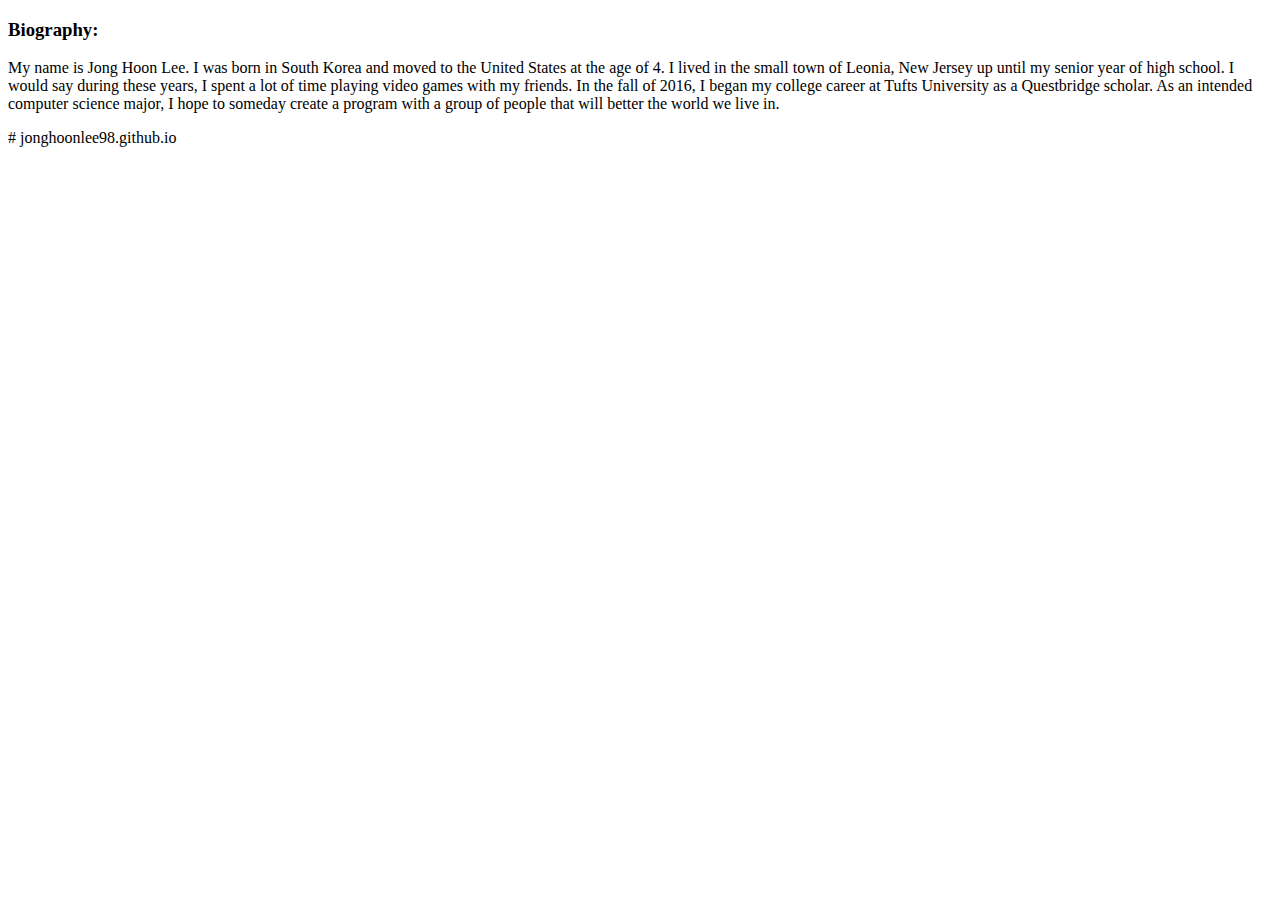
==== bio.html @ f950bfbd "Adding biography" ====
<!doctype html>
<html>

<head>
<title>Biography</title>
<meta charset="utf-8"/>
</head>

<body>
<h3>
Biography:
</h3>
<p>
My name is Jong Hoon Lee. I was born in South Korea and moved to the United States at the age of 4. I lived in the small town of Leonia, New Jersey up until my senior year of high school. I would say during these years, I spent a lot of time playing video games with my friends. In the fall of 2016, I began my college career at Tufts University as a Questbridge scholar. As an intended computer science major, I hope to someday create a program with a group of people that will better the world we live in.
</p>
</body>

</html># jonghoonlee98.github.io
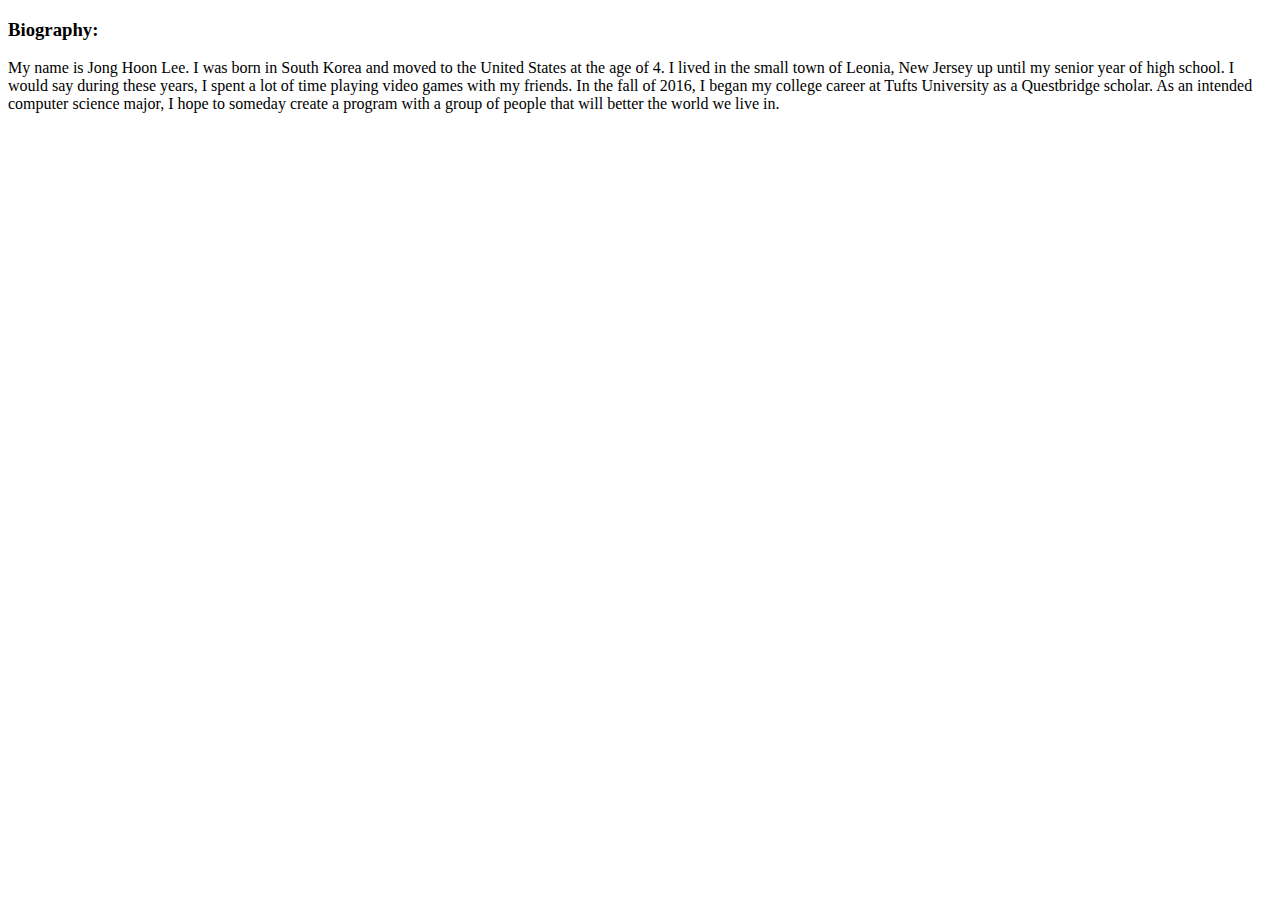
==== commit 72a76a2e: "Fixing html files" ====
--- a/bio.html
+++ b/bio.html
@@ -15,4 +15,4 @@
 </p>
 </body>
 
-</html># jonghoonlee98.github.io
+</html>
